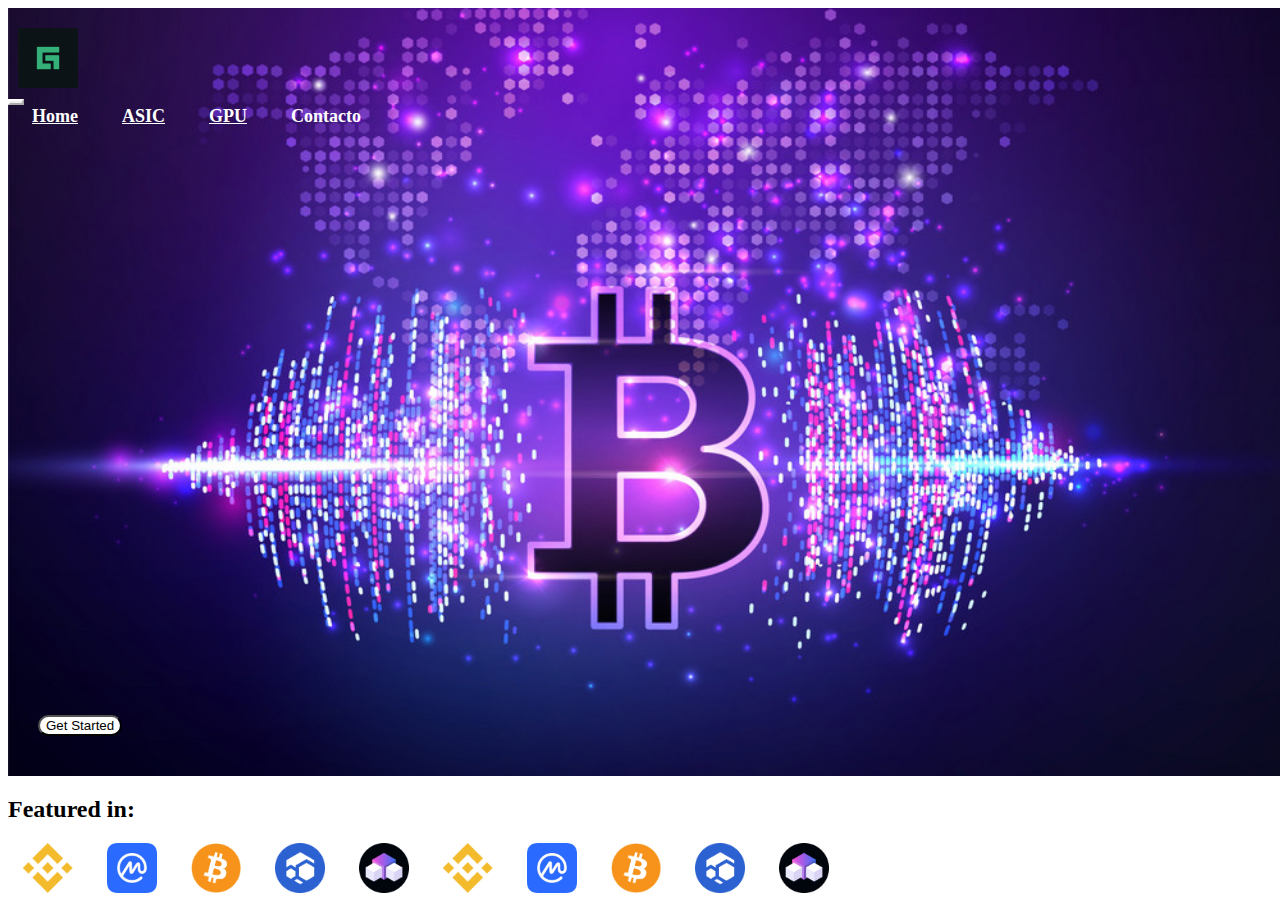
==== index.html @ 4f5b1fe6 "primer subida" ====
<!DOCTYPE html>
<html lang="en">
<head>
    <meta charset="UTF-8">
    <meta http-equiv="X-UA-Compatible" content="IE=edge">
    <meta name="viewport" content="width=device-width, initial-scale=1.0">
    <link href="https://cdn.jsdelivr.net/npm/bootstrap@5.3.0-alpha1/dist/css/bootstrap.min.css" rel="stylesheet" integrity="sha384-GLhlTQ8iRABdZLl6O3oVMWSktQOp6b7In1Zl3/Jr59b6EGGoI1aFkw7cmDA6j6gD" crossorigin="anonymous">
    <link rel="stylesheet" href="./css/estilos.css">
    <title>Document</title>
</head>
<body>
    <header>
      <div class="section-all">
        <nav class="navbar navbar-expand-lg navbar-light">
            <div class="container-fluid">
              <a class="navbar-brand me-auto" href="#">
                <img src="./images/Logo2.jpeg" width="60" height="60" alt="">
              </a>    
              <button class="navbar-toggler" type="button" data-bs-toggle="collapse" data-bs-target="#navbarNav" aria-controls="navbarNav" aria-expanded="false" aria-label="Toggle navigation">
                <span class="navbar-toggler-icon"></span>
              </button>
              <div class="collapse navbar-collapse justify-content-end"  id="navbarNav">
                <div class="navbar-nav">
                  <a class="nav-link active" aria-current="page" href="#">Home</a>
                  <a class="nav-link" href="#">ASIC</a>
                  <a class="nav-link" href="#">GPU</a>
                  <a class="nav-link">Contacto</a>
                </div>
              </div>
            </div>
          </nav>
          <div class="btn-cont">
            <button type="button" class="btn btn-sm" style="--bs-btn-padding-y: .2rem; --bs-btn-padding-x: 1rem; --bs-btn-font-size: 1.1rem;" >Get Started</button>  
          </div>   
      </div>

    </header>
    <main>
      <div class="container">
        <div class="row allign-items-center h-100">
          <div class="container rounded">
            <h2 class="text-center">Featured in:</h2>
            <div class="slider">
              <div class="logos">
                <i class="fab binance">
                  <img src="./images/Binance_Logo.svg.png" alt="">
                </i>
                <i class="fab cmc">
                  <img src="./images/coinmarketcap-logo-064D167A0E-seeklogo.com.png" alt="">
                </i>
                <i class="fab btc">
                  <img src="./images/opengraph.png" alt="">
                </i>
                <i class="fab flux">
                  <img src="./images/zel-flux-logo.png" alt="">
                </i>
                <i class="fab zel">
                  <img src="./images/1_TI0Gf_9omPv-iPecHf1mKg.png" alt="">
                </i>
                <i class="fab binance">
                  <img src="./images/Binance_Logo.svg.png" alt="">
                </i>
                <i class="fab cmc">
                  <img src="./images/coinmarketcap-logo-064D167A0E-seeklogo.com.png" alt="">
                </i>
                <i class="fab btc">
                  <img src="./images/opengraph.png" alt="">
                </i>
                <i class="fab flux">
                  <img src="./images/zel-flux-logo.png" alt="">
                </i>
                <i class="fab zel">
                  <img src="./images/1_TI0Gf_9omPv-iPecHf1mKg.png" alt="">
                </i>
              </div>
            </div>
          </div>
        </div>
      </div>






    </main>






    <script src="https://cdn.jsdelivr.net/npm/bootstrap@5.3.0-alpha1/dist/js/bootstrap.bundle.min.js" integrity="sha384-w76AqPfDkMBDXo30jS1Sgez6pr3x5MlQ1ZAGC+nuZB+EYdgRZgiwxhTBTkF7CXvN" crossorigin="anonymous"></script>
</body>
</html>
---- css/estilos.css ----
.section-all{
    background-image:url(../images/22076005.jpg);
    background-position: center center;
    background-repeat: no-repeat;
    background-size: 100%;
    height: 60vw;
    width: 100vw;
    display: flex;
    flex-direction: column;
    justify-content: space-between;
}

.navbar-light .navbar-toggler-icon {
    border-color: white !important;
}

.navbar {
    padding-top: 20px;
    padding-bottom: 20px;
}
  
.navbar-brand {
    display: flex;
    align-items: center;
}

.navbar-brand img {
    margin-right: 20px;
    margin-left: 10px;
}

.navbar-toggler {
    border-color: white;
}

.navbar-toggler-icon {
    background-image: url('./images/hamburger-menu.png');
    background-repeat: no-repeat;
    width: 20px;
    height: 20px;
}
  
.navbar-toggler:focus .navbar-toggler-icon,
.navbar-toggler:active .navbar-toggler-icon,
.navbar-toggler:hover .navbar-toggler-icon {
    background-image: url('./images/hamburger-menu-hover.png');
}
  
.navbar-nav {
    display: flex;
    align-items: center;
}

.nav-link {
    margin-left: 24px;
    margin-right: 24px;
    color: #fffbfb;
    font-size: 14px;
    font-weight: 600;
}

.navbar-nav .nav-link {
    color: white !important;
    font-size: large;
    margin-right: 20px;
}

.navbar-light .navbar-toggler-icon {
    background-image: url("data:image/svg+xml,%3csvg viewBox='0 0 30 30' xmlns='http://www.w3.org/2000/svg'%3e%3cpath stroke='rgba(255, 255, 255, 0.5)' stroke-width='2' stroke-linecap='round' stroke-miterlimit='10' d='M4 7h22M4 15h22M4 23h22'/%3e%3c/svg%3e");
}

.btn {
    background-color: white;
    color: black;
    border-radius: 1pc;
    margin: 10px 30px 40px;
}

.btn-cont button:hover {
    background-color: rgb(93, 9, 93);
    color: white;
}

@media (max-width: 991.98px) {
    .navbar-collapse {
        background-color: rgba(93, 14, 184, 0.772);
        top: 0;
        left: 0;
        right: 0;
        bottom: 0;
        z-index: 1000;   
    }

    .navbar-nav {
      margin-top: 20px; 
      flex-direction: column;
    }
    .nav-link {
      margin: 0px;
      padding-top: 12px
    }
}

.container {
    overflow: hidden;      
}

.slider {
    animation: slidein 30s linear infinite;
    white-space: nowrap;
    animation-direction: reverse;
}

.logos {
    width: 100%;
    display: inline-block;
    margin: 0;
}

.logos img {
    width: 50px;
    margin: 0 15px;
}

.fab {
    width: calc(1% / 5);
    animation: fade-in 0.2s 
     cubic-bezier(0.455, 0.03, 0.515, 0.955) forwards;
}


@keyframes slidein {
    from {
      transform: translate3d(0, 0, 0);
    }
    to {
      transform: translate3d(-100%, 0, 0);
    }
}

@keyframes fade-in {
    0% {
      opacity: 0;
    }
    100% {
      opacity: 1;
    }
}
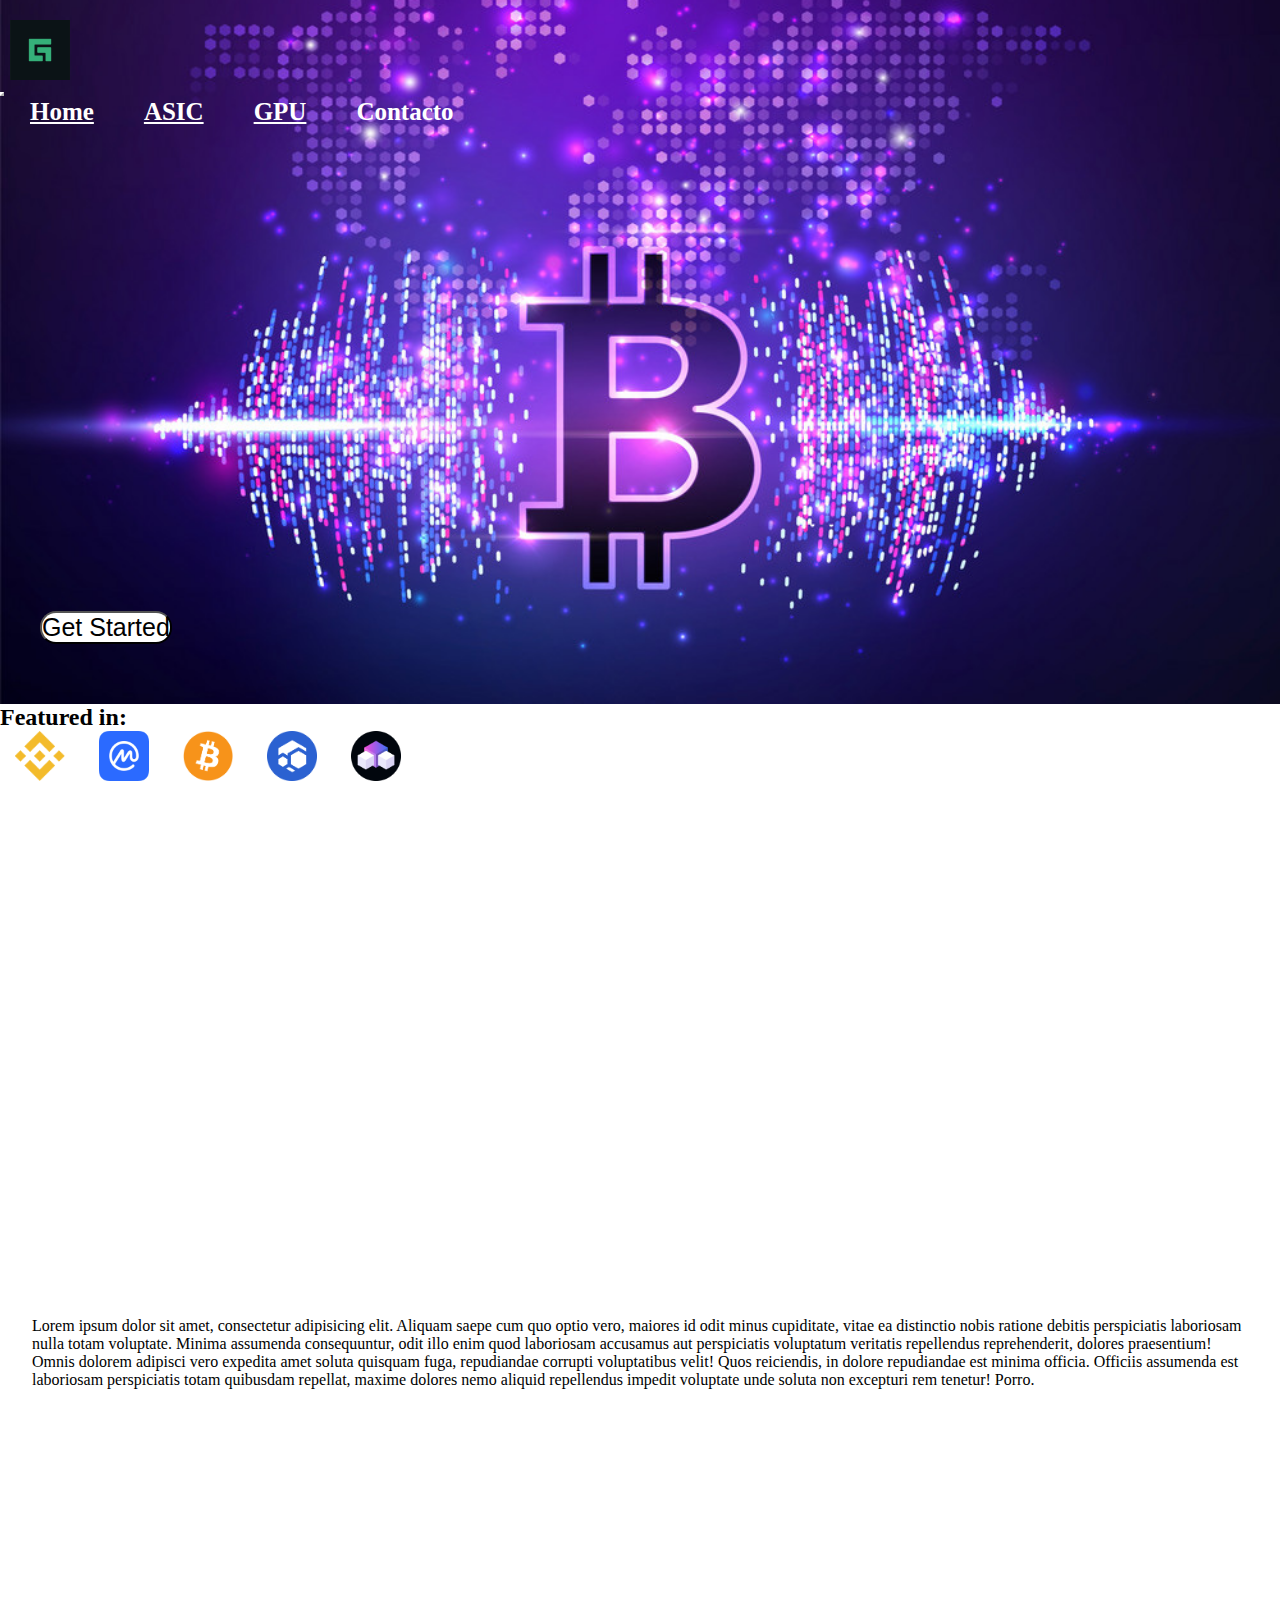
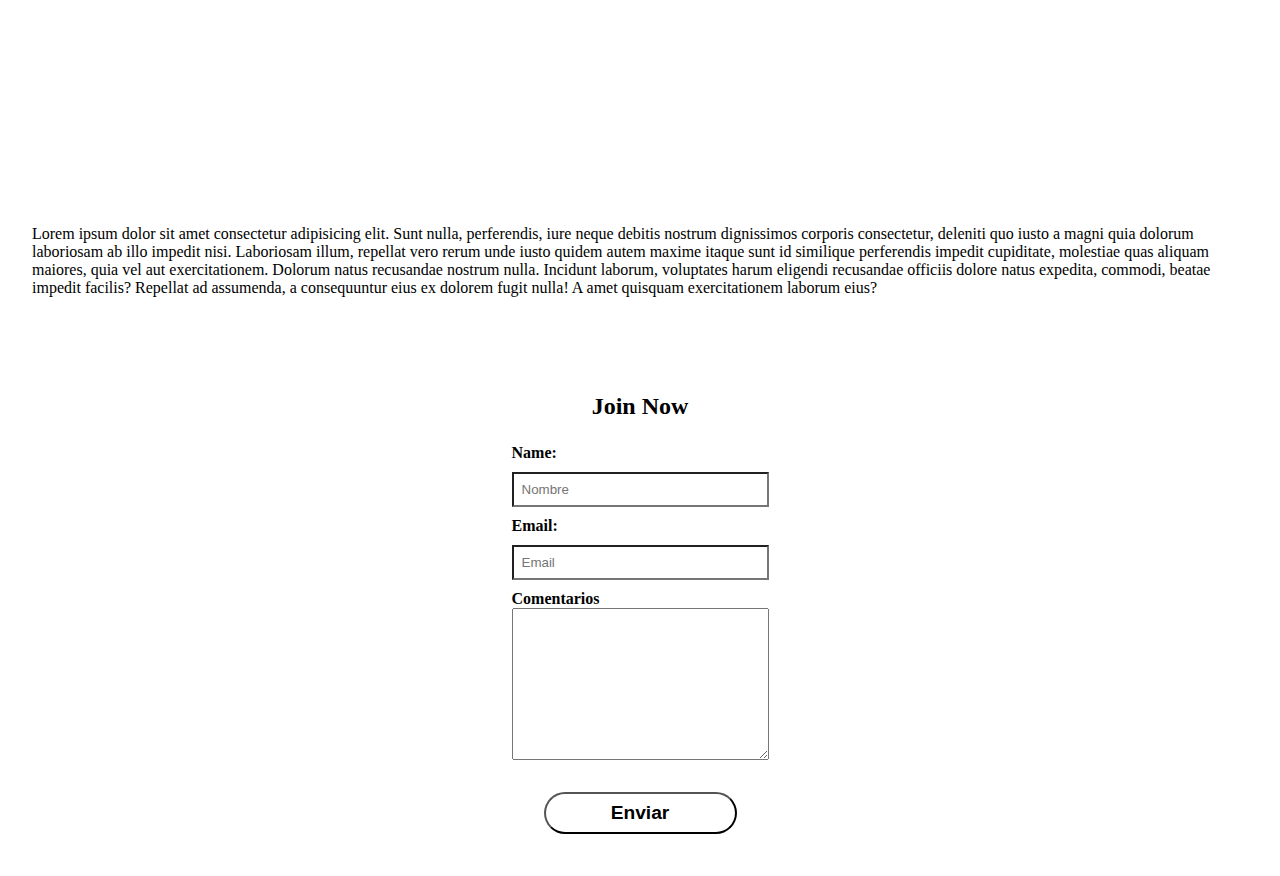
==== commit 9ba6e0c6: "primera version" ====
--- a/index.html
+++ b/index.html
@@ -13,7 +13,7 @@
       <div class="section-all">
         <nav class="navbar navbar-expand-lg navbar-light">
             <div class="container-fluid">
-              <a class="navbar-brand me-auto" href="#">
+              <a class="navbar-brand me-auto" href="./index.html">
                 <img src="./images/Logo2.jpeg" width="60" height="60" alt="">
               </a>    
               <button class="navbar-toggler" type="button" data-bs-toggle="collapse" data-bs-target="#navbarNav" aria-controls="navbarNav" aria-expanded="false" aria-label="Toggle navigation">
@@ -21,21 +21,26 @@
               </button>
               <div class="collapse navbar-collapse justify-content-end"  id="navbarNav">
                 <div class="navbar-nav">
-                  <a class="nav-link active" aria-current="page" href="#">Home</a>
-                  <a class="nav-link" href="#">ASIC</a>
-                  <a class="nav-link" href="#">GPU</a>
+                  <a class="nav-link active" aria-current="page" href="./index.html">Home</a>
+                  <a class="nav-link" href="./pages/asic.html">ASIC</a>
+                  <a class="nav-link" href="./pages/gpu.html">GPU</a>
                   <a class="nav-link">Contacto</a>
                 </div>
               </div>
             </div>
           </nav>
           <div class="btn-cont">
-            <button type="button" class="btn btn-sm" style="--bs-btn-padding-y: .2rem; --bs-btn-padding-x: 1rem; --bs-btn-font-size: 1.1rem;" >Get Started</button>  
+            <a href="#get-started">
+              <button type="button" class="btn btn-sm" style="--bs-btn-padding-y: .8rem; --bs-btn-padding-x: 2rem; --bs-btn-font-size: 1rem;">Get Started</button>  
+              
+            </a>
           </div>   
       </div>
 
     </header>
+
     <main>
+
       <div class="container">
         <div class="row allign-items-center h-100">
           <div class="container rounded">
@@ -57,26 +62,45 @@
                 <i class="fab zel">
                   <img src="./images/1_TI0Gf_9omPv-iPecHf1mKg.png" alt="">
                 </i>
-                <i class="fab binance">
-                  <img src="./images/Binance_Logo.svg.png" alt="">
-                </i>
-                <i class="fab cmc">
-                  <img src="./images/coinmarketcap-logo-064D167A0E-seeklogo.com.png" alt="">
-                </i>
-                <i class="fab btc">
-                  <img src="./images/opengraph.png" alt="">
-                </i>
-                <i class="fab flux">
-                  <img src="./images/zel-flux-logo.png" alt="">
-                </i>
-                <i class="fab zel">
-                  <img src="./images/1_TI0Gf_9omPv-iPecHf1mKg.png" alt="">
-                </i>
               </div>
             </div>
           </div>
         </div>
       </div>
+      <div class="container-hero text-center">
+        <div class="row row-cols-2">
+          
+          <div class="img-spec">
+            <iframe  height="400" width="400" src="https://www.youtube.com/embed/A5d5hkF0-sE" title="10,000+ ASIC Farm in Canada Walkthrough - DMG Blockchain" frameborder="0" allow="accelerometer; autoplay; clipboard-write; encrypted-media; gyroscope; picture-in-picture; web-share" allowfullscreen></iframe>
+          </div>
+          <div class="col">Lorem ipsum dolor sit amet, consectetur adipisicing elit. Aliquam saepe cum quo optio vero, maiores id odit minus cupiditate, vitae ea distinctio nobis ratione debitis perspiciatis laboriosam nulla totam voluptate.
+          Minima assumenda consequuntur, odit illo enim quod laboriosam accusamus aut perspiciatis voluptatum veritatis repellendus reprehenderit, dolores praesentium! Omnis dolorem adipisci vero expedita amet soluta quisquam fuga, repudiandae corrupti voluptatibus velit!
+          Quos reiciendis, in dolore repudiandae est minima officia. Officiis assumenda est laboriosam perspiciatis totam quibusdam repellat, maxime dolores nemo aliquid repellendus impedit voluptate unde soluta non excepturi rem tenetur! Porro.</div>
+          
+          <div class="img-spec">
+            <iframe height="400" width="400" src="https://www.youtube.com/embed/hMPQJ8yAfw8" title="1+ TH GPU Mining Farm" frameborder="0" allow="accelerometer; autoplay; clipboard-write; encrypted-media; gyroscope; picture-in-picture; web-share" allowfullscreen></iframe>
+          </div>
+          <div class="col">Lorem ipsum dolor sit amet consectetur adipisicing elit. Sunt nulla, perferendis, iure neque debitis nostrum dignissimos corporis consectetur, deleniti quo iusto a magni quia dolorum laboriosam ab illo impedit nisi.
+          Laboriosam illum, repellat vero rerum unde iusto quidem autem maxime itaque sunt id similique perferendis impedit cupiditate, molestiae quas aliquam maiores, quia vel aut exercitationem. Dolorum natus recusandae nostrum nulla.
+          Incidunt laborum, voluptates harum eligendi recusandae officiis dolore natus expedita, commodi, beatae impedit facilis? Repellat ad assumenda, a consequuntur eius ex dolorem fugit nulla! A amet quisquam exercitationem laborum eius?</div>
+        
+        </div>
+      </div>
+
+      <section id="get-started">
+        <div class="container-start">
+          <h2>Join Now</h2>
+          <form action="">
+            <label for="name">Name:</label>
+            <input type="text" name="name" id="" placeholder="Nombre"/> 
+            <label for="email">Email:</label>
+            <input type="mail" name="email" id="" placeholder="Email" required/>
+            <label for="comentarios">Comentarios</label>
+            <textarea name="comentarios" id="" cols="30" rows="10" required></textarea>
+            <button class="btn-2">Enviar</button>
+        </form>
+        </div>
+      </section>
 
 
 
--- a/css/estilos.css
+++ b/css/estilos.css
@@ -1,9 +1,40 @@
+*{
+    padding: 0%;
+    margin: 0%;
+    box-sizing: border-box;
+}
+
+
 .section-all{
     background-image:url(../images/22076005.jpg);
     background-position: center center;
     background-repeat: no-repeat;
     background-size: 100%;
-    height: 60vw;
+    height: 55vw;
+    width: 100vw;
+    display: flex;
+    flex-direction: column;
+    justify-content: space-between;
+}
+
+.nav-asic {
+    background-image: url(../images/asic.png);
+    background-position: center center;
+    background-repeat: no-repeat;
+    background-size: 100%;
+    height: 55vw;
+    width: 100vw;
+    display: flex;
+    flex-direction: column;
+    justify-content: space-between;
+}
+
+.nav-gpu {
+    background-image: url(../images/gpu.png);
+    background-position: center center;
+    background-repeat: no-repeat;
+    background-size: 100%;
+    height: 55vw;
     width: 100vw;
     display: flex;
     flex-direction: column;
@@ -52,17 +83,20 @@
 }
 
 .nav-link {
-    margin-left: 24px;
-    margin-right: 24px;
+    margin-left: 30px;
+    margin-right: 30px;
     color: #fffbfb;
-    font-size: 14px;
+    font-size: 100px;
     font-weight: 600;
 }
 
 .navbar-nav .nav-link {
     color: white !important;
-    font-size: large;
+    font-size: 25px;
     margin-right: 20px;
+    
+    
+    
 }
 
 .navbar-light .navbar-toggler-icon {
@@ -70,16 +104,28 @@
 }
 
 .btn {
+    font-size: 25px;
     background-color: white;
     color: black;
     border-radius: 1pc;
-    margin: 10px 30px 40px;
+    margin: 30px 40px 60px;
 }
 
 .btn-cont button:hover {
     background-color: rgb(93, 9, 93);
     color: white;
 }
+
+.container-start {
+    margin: 10px;
+    display: flex;
+    flex-direction: column;
+    align-items: center;
+    gap: 24px;
+}
+
+
+
 
 @media (max-width: 991.98px) {
     .navbar-collapse {
@@ -99,6 +145,10 @@
       margin: 0px;
       padding-top: 12px
     }
+
+    .btn-cont {
+
+    }
 }
 
 .container {
@@ -108,13 +158,11 @@
 .slider {
     animation: slidein 30s linear infinite;
     white-space: nowrap;
-    animation-direction: reverse;
 }
 
 .logos {
     width: 100%;
     display: inline-block;
-    margin: 0;
 }
 
 .logos img {
@@ -124,9 +172,73 @@
 
 .fab {
     width: calc(1% / 5);
-    animation: fade-in 0.2s 
-     cubic-bezier(0.455, 0.03, 0.515, 0.955) forwards;
-}
+
+}
+
+.container-hero {
+    margin: 4rem auto ;
+    display: flex;
+    align-items: center;
+    padding: 32px;
+  
+}
+
+.img-spec {
+    margin-bottom: 2rem;
+}
+
+.some-text {
+    padding-right: 10rem;
+    display: flex;
+    align-items: center;
+
+}
+
+form{
+    display: flex;
+    flex-direction: column;
+    max-width: 400px;
+    font-weight: bold;
+}
+
+input{
+    padding: 8px;    
+    background-color: transparent;
+    color: black;
+    margin: 10px 0 10px 0 ;
+    
+}
+
+.btn-2{
+    padding: 8px 24px;
+    margin: 2rem;
+    border-radius: 8pc;
+    background-color: transparent;
+    color: black;
+    font-size: larger;
+    font-weight: bolder;
+}
+
+.container-about{
+    margin:64px 0;
+    padding: 32px;
+    display: flex;
+    align-items: center;
+    gap: 32px;
+
+}
+
+.us-box{
+    color: black; 
+}
+
+.tabla-asic{
+    border: 1px solid black;
+    padding: 20px;
+    text-align: center;
+    border-spacing: 20px;     
+}
+
 
 
 @keyframes slidein {
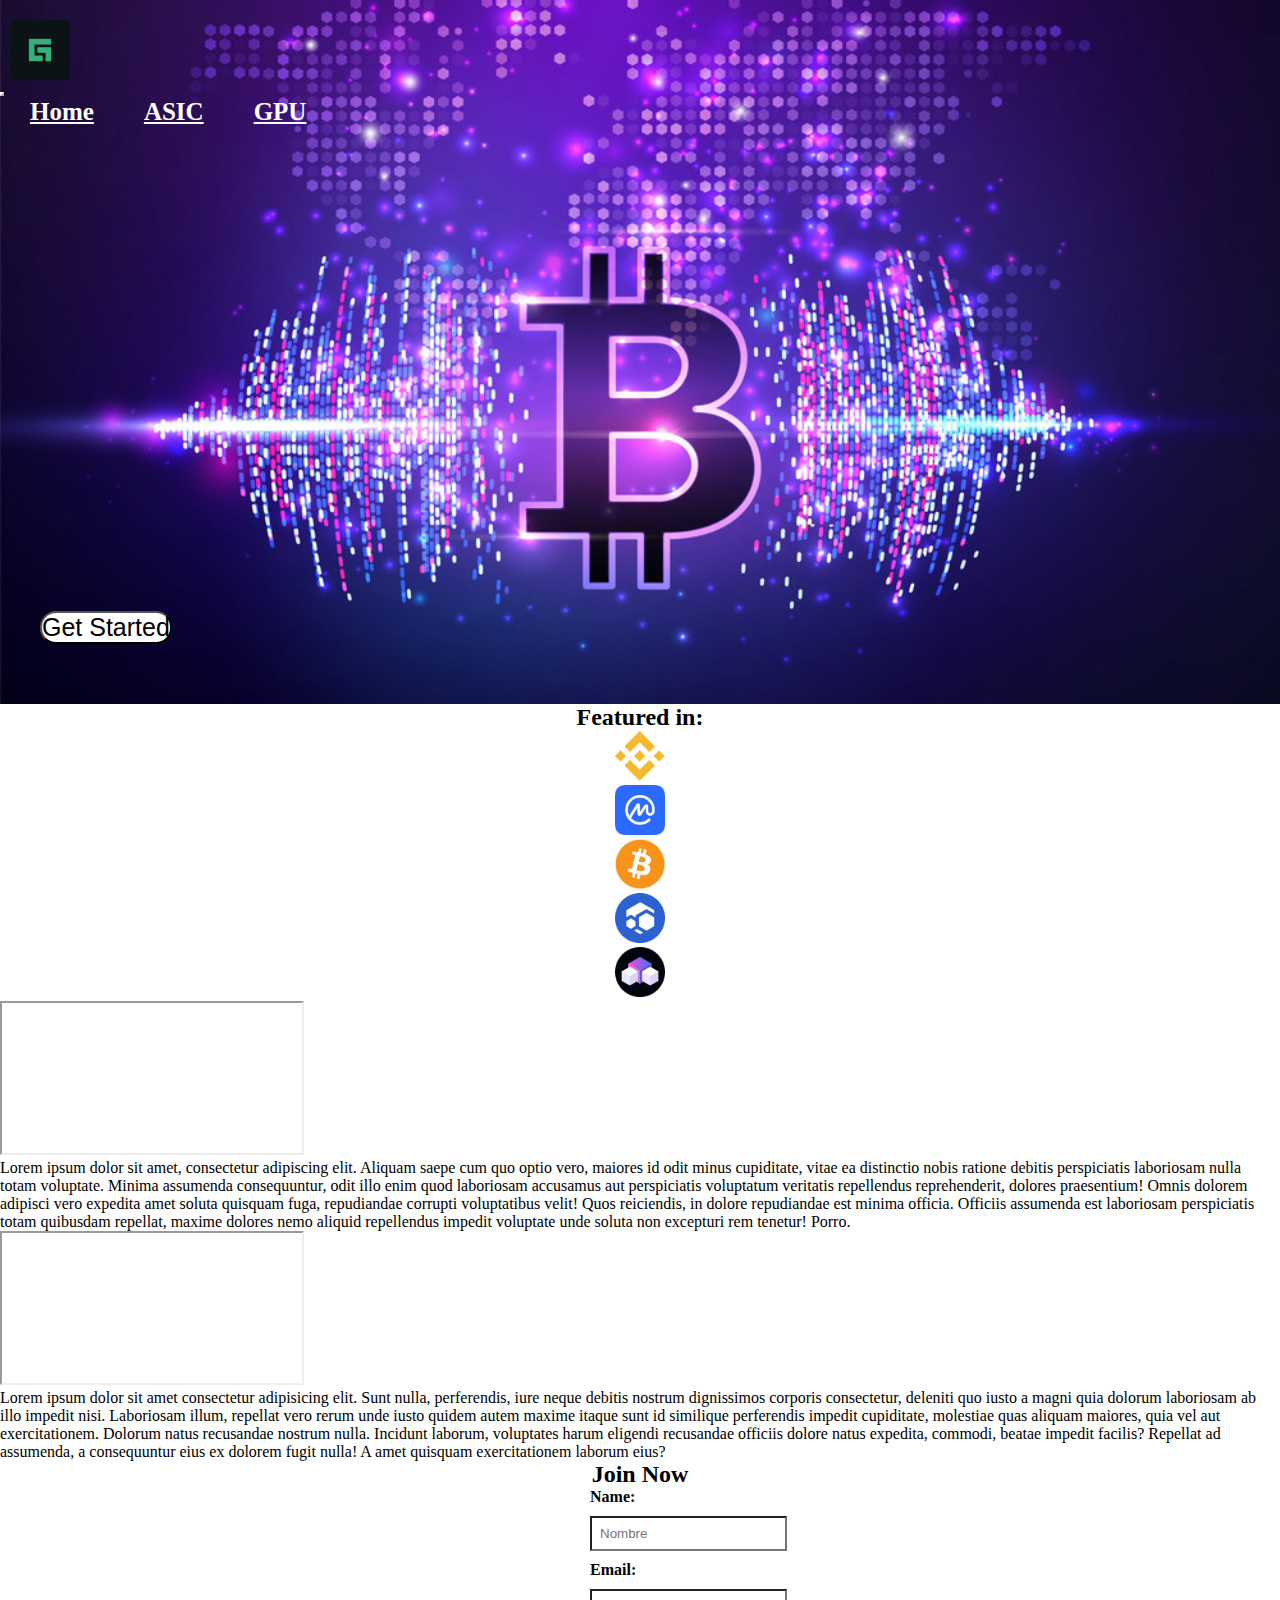
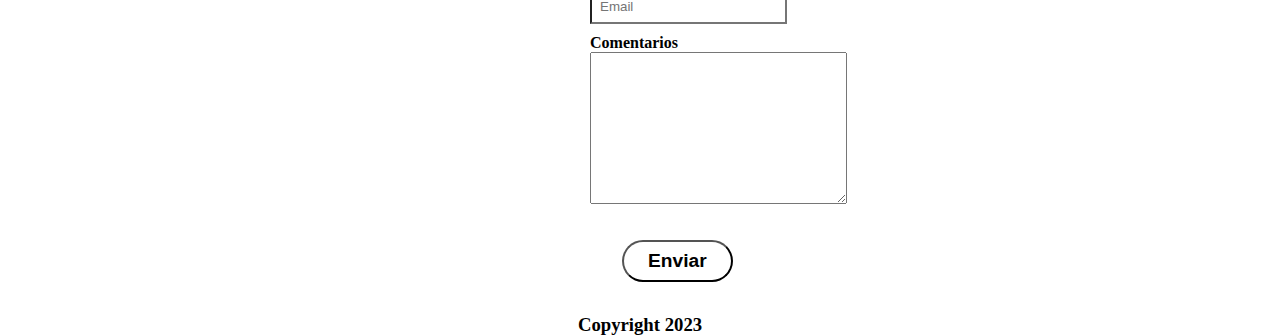
==== commit bfe43f85: "tercera" ====
--- a/index.html
+++ b/index.html
@@ -24,14 +24,13 @@
                   <a class="nav-link active" aria-current="page" href="./index.html">Home</a>
                   <a class="nav-link" href="./pages/asic.html">ASIC</a>
                   <a class="nav-link" href="./pages/gpu.html">GPU</a>
-                  <a class="nav-link">Contacto</a>
                 </div>
               </div>
             </div>
           </nav>
           <div class="btn-cont">
             <a href="#get-started">
-              <button type="button" class="btn btn-sm" style="--bs-btn-padding-y: .8rem; --bs-btn-padding-x: 2rem; --bs-btn-font-size: 1rem;">Get Started</button>  
+              <button type="button" class="btn btn-cont btn-sm" style="--bs-btn-padding-y: .8rem; --bs-btn-padding-x: 2rem; --bs-btn-font-size: 1rem;">Get Started</button>  
               
             </a>
           </div>   
@@ -41,64 +40,91 @@
 
     <main>
 
-      <div class="container">
-        <div class="row allign-items-center h-100">
-          <div class="container rounded">
-            <h2 class="text-center">Featured in:</h2>
+      <div class="container py-5">
+        <h2 class="text-center">Featured in:</h2>
+        <div class="row justify-content-center align-items-center">
+          <div class="col-12">
             <div class="slider">
-              <div class="logos">
-                <i class="fab binance">
-                  <img src="./images/Binance_Logo.svg.png" alt="">
-                </i>
-                <i class="fab cmc">
-                  <img src="./images/coinmarketcap-logo-064D167A0E-seeklogo.com.png" alt="">
-                </i>
-                <i class="fab btc">
-                  <img src="./images/opengraph.png" alt="">
-                </i>
-                <i class="fab flux">
-                  <img src="./images/zel-flux-logo.png" alt="">
-                </i>
-                <i class="fab zel">
-                  <img src="./images/1_TI0Gf_9omPv-iPecHf1mKg.png" alt="">
-                </i>
+              <div class="logos d-flex justify-content-center">
+                <div class="binance me-5">
+                  <img
+                    src="./images/Binance_Logo.svg.png"
+                    alt=""
+                    class="img-fluid"
+                  />
+                </div>
+                <div class="cmc me-5">
+                  <img
+                    src="./images/coinmarketcap-logo-064D167A0E-seeklogo.com.png"
+                    alt=""
+                    class="img-fluid"
+                  />
+                </div>
+                <div class="btc me-5">
+                  <img
+                    src="./images/opengraph.png"
+                    alt=""
+                    class="img-fluid"
+                  />
+                </div>
+                <div class="flux me-5">
+                  <img
+                    src="./images/zel-flux-logo.png"
+                    alt=""
+                    class="img-fluid"
+                  />
+                </div>
+                <div class="zel">
+                  <img
+                    src="./images/1_TI0Gf_9omPv-iPecHf1mKg.png"
+                    alt=""
+                    class="img-fluid"
+                  />
+                </div>
               </div>
             </div>
           </div>
         </div>
       </div>
-      <div class="container-hero text-center">
-        <div class="row row-cols-2">
-          
-          <div class="img-spec">
-            <iframe  height="400" width="400" src="https://www.youtube.com/embed/A5d5hkF0-sE" title="10,000+ ASIC Farm in Canada Walkthrough - DMG Blockchain" frameborder="0" allow="accelerometer; autoplay; clipboard-write; encrypted-media; gyroscope; picture-in-picture; web-share" allowfullscreen></iframe>
+
+
+      <div class="container-fluid py-5 bg-light">
+        <div class="row justify-content-center align-items-center">
+          <div class="col-sm-6 col-md-4">
+            <div class="embed-responsive embed-responsive-16by9">
+              <iframe class="embed-responsive-item" src="https://www.youtube.com/embed/A5d5hkF0-sE" allowfullscreen></iframe>
+            </div>
           </div>
-          <div class="col">Lorem ipsum dolor sit amet, consectetur adipisicing elit. Aliquam saepe cum quo optio vero, maiores id odit minus cupiditate, vitae ea distinctio nobis ratione debitis perspiciatis laboriosam nulla totam voluptate.
-          Minima assumenda consequuntur, odit illo enim quod laboriosam accusamus aut perspiciatis voluptatum veritatis repellendus reprehenderit, dolores praesentium! Omnis dolorem adipisci vero expedita amet soluta quisquam fuga, repudiandae corrupti voluptatibus velit!
-          Quos reiciendis, in dolore repudiandae est minima officia. Officiis assumenda est laboriosam perspiciatis totam quibusdam repellat, maxime dolores nemo aliquid repellendus impedit voluptate unde soluta non excepturi rem tenetur! Porro.</div>
-          
-          <div class="img-spec">
-            <iframe height="400" width="400" src="https://www.youtube.com/embed/hMPQJ8yAfw8" title="1+ TH GPU Mining Farm" frameborder="0" allow="accelerometer; autoplay; clipboard-write; encrypted-media; gyroscope; picture-in-picture; web-share" allowfullscreen></iframe>
+          <div class="col-sm-6 col-md-4">
+            <p class="my-4 my-md-0">Lorem ipsum dolor sit amet, consectetur adipiscing elit. Aliquam saepe cum quo optio vero, maiores id odit minus cupiditate, vitae ea distinctio nobis ratione debitis perspiciatis laboriosam nulla totam voluptate. Minima assumenda consequuntur, odit illo enim quod laboriosam accusamus aut perspiciatis voluptatum veritatis repellendus reprehenderit, dolores praesentium! Omnis dolorem adipisci vero expedita amet soluta quisquam fuga, repudiandae corrupti voluptatibus velit! Quos reiciendis, in dolore repudiandae est minima officia. Officiis assumenda est laboriosam perspiciatis totam quibusdam repellat, maxime dolores nemo aliquid repellendus impedit voluptate unde soluta non excepturi rem tenetur! Porro.</p>
           </div>
-          <div class="col">Lorem ipsum dolor sit amet consectetur adipisicing elit. Sunt nulla, perferendis, iure neque debitis nostrum dignissimos corporis consectetur, deleniti quo iusto a magni quia dolorum laboriosam ab illo impedit nisi.
-          Laboriosam illum, repellat vero rerum unde iusto quidem autem maxime itaque sunt id similique perferendis impedit cupiditate, molestiae quas aliquam maiores, quia vel aut exercitationem. Dolorum natus recusandae nostrum nulla.
-          Incidunt laborum, voluptates harum eligendi recusandae officiis dolore natus expedita, commodi, beatae impedit facilis? Repellat ad assumenda, a consequuntur eius ex dolorem fugit nulla! A amet quisquam exercitationem laborum eius?</div>
-        
+      
+          <div class="col-sm-6 col-md-4">
+            <div class="embed-responsive embed-responsive-16by9">
+              <iframe class="embed-responsive-item" src="https://www.youtube.com/embed/hMPQJ8yAfw8" allowfullscreen></iframe>
+            </div>
+          </div>
+          <div class="col-sm-6 col-md-4">
+            <p class="my-4 my-md-0">Lorem ipsum dolor sit amet consectetur adipisicing elit. Sunt nulla, perferendis, iure neque debitis nostrum dignissimos corporis consectetur, deleniti quo iusto a magni quia dolorum laboriosam ab illo impedit nisi. Laboriosam illum, repellat vero rerum unde iusto quidem autem maxime itaque sunt id similique perferendis impedit cupiditate, molestiae quas aliquam maiores, quia vel aut exercitationem. Dolorum natus recusandae nostrum nulla. Incidunt laborum, voluptates harum eligendi recusandae officiis dolore natus expedita, commodi, beatae impedit facilis? Repellat ad assumenda, a consequuntur eius ex dolorem fugit nulla! A amet quisquam exercitationem laborum eius?</p>
+          </div>
         </div>
       </div>
-
-      <section id="get-started">
-        <div class="container-start">
-          <h2>Join Now</h2>
-          <form action="">
-            <label for="name">Name:</label>
-            <input type="text" name="name" id="" placeholder="Nombre"/> 
-            <label for="email">Email:</label>
-            <input type="mail" name="email" id="" placeholder="Email" required/>
+      
+      <section id="get-started" class="py-5 text-center">
+        <div class="container">
+          <h2 class="text-center mb-4">Join Now</h2>
+          <form action="" class="form-full">
+            <div class="form-group">
+              <label for="name">Name:</label>
+              <input type="text" name="name" id="name" placeholder="Nombre" class="form-control" />
+            </div>
+            <div class="form-group">
+              <label for="email">Email:</label>
+              <input type="email" name="email" id="email" placeholder="Email" required/>
             <label for="comentarios">Comentarios</label>
             <textarea name="comentarios" id="" cols="30" rows="10" required></textarea>
             <button class="btn-2">Enviar</button>
-        </form>
+          </form>
         </div>
       </section>
 
@@ -108,7 +134,10 @@
 
 
     </main>
-
+    <footer>
+      <section class="container">
+          <h3>Copyright 2023</h3>       </section>
+    </footer>
 
 
 
--- a/css/estilos.css
+++ b/css/estilos.css
@@ -103,12 +103,15 @@
     background-image: url("data:image/svg+xml,%3csvg viewBox='0 0 30 30' xmlns='http://www.w3.org/2000/svg'%3e%3cpath stroke='rgba(255, 255, 255, 0.5)' stroke-width='2' stroke-linecap='round' stroke-miterlimit='10' d='M4 7h22M4 15h22M4 23h22'/%3e%3c/svg%3e");
 }
 
+
+
 .btn {
     font-size: 25px;
     background-color: white;
     color: black;
     border-radius: 1pc;
     margin: 30px 40px 60px;
+
 }
 
 .btn-cont button:hover {
@@ -127,9 +130,9 @@
 
 
 
-@media (max-width: 991.98px) {
+@media (max-width: 991px) {
     .navbar-collapse {
-        background-color: rgba(93, 14, 184, 0.772);
+        background-color: rgba(182, 182, 220, 0.772);
         top: 0;
         left: 0;
         right: 0;
@@ -146,13 +149,33 @@
       padding-top: 12px
     }
 
-    .btn-cont {
-
+    .btn {
+        padding: 8px 16px;
+        font-size: 14px;
+    }
+
+    .text-center {
+        font-size: 15px;
+    }
+
+    .us-row .row {
+        flex-direction: column;
     }
 }
 
 .container {
-    overflow: hidden;      
+    display: flex;
+    flex-direction: column;
+    align-items: center;
+    justify-content: center;
+ 
+}
+
+.form-full {
+    display: inline-block;
+    width: 100px;
+    text-align: left;
+   
 }
 
 .slider {
@@ -232,14 +255,49 @@
     color: black; 
 }
 
-.tabla-asic{
+.tabla-asic {
+    margin: 2rem;
     border: 1px solid black;
-    padding: 20px;
+    width: 40rem;
+    height: 20rem;
+    padding: 2rem;
     text-align: center;
     border-spacing: 20px;     
 }
 
-
+.tabla-asic th, .tabla-asic td {
+    border: 1px solid #ccc;
+}
+
+.tabla-gpu{
+    margin: 2rem;
+    border: 1px solid black;
+    width: 40rem;
+    height: 20rem;
+    padding: 2rem;
+    text-align: center;
+    border-spacing: 20px;     
+}
+
+.tabla-gpu th, .tabla-gpu td {
+    border: 1px solid #ccc;
+}
+
+.image-asic {
+    margin: 2rem;
+    padding: 20px;
+    display: flex;
+    align-items: center;
+    
+}
+
+.image-gpu {
+    margin: 2rem;
+    padding: 20px;
+    display: flex;
+    align-items: center;
+    
+}
 
 @keyframes slidein {
     from {
